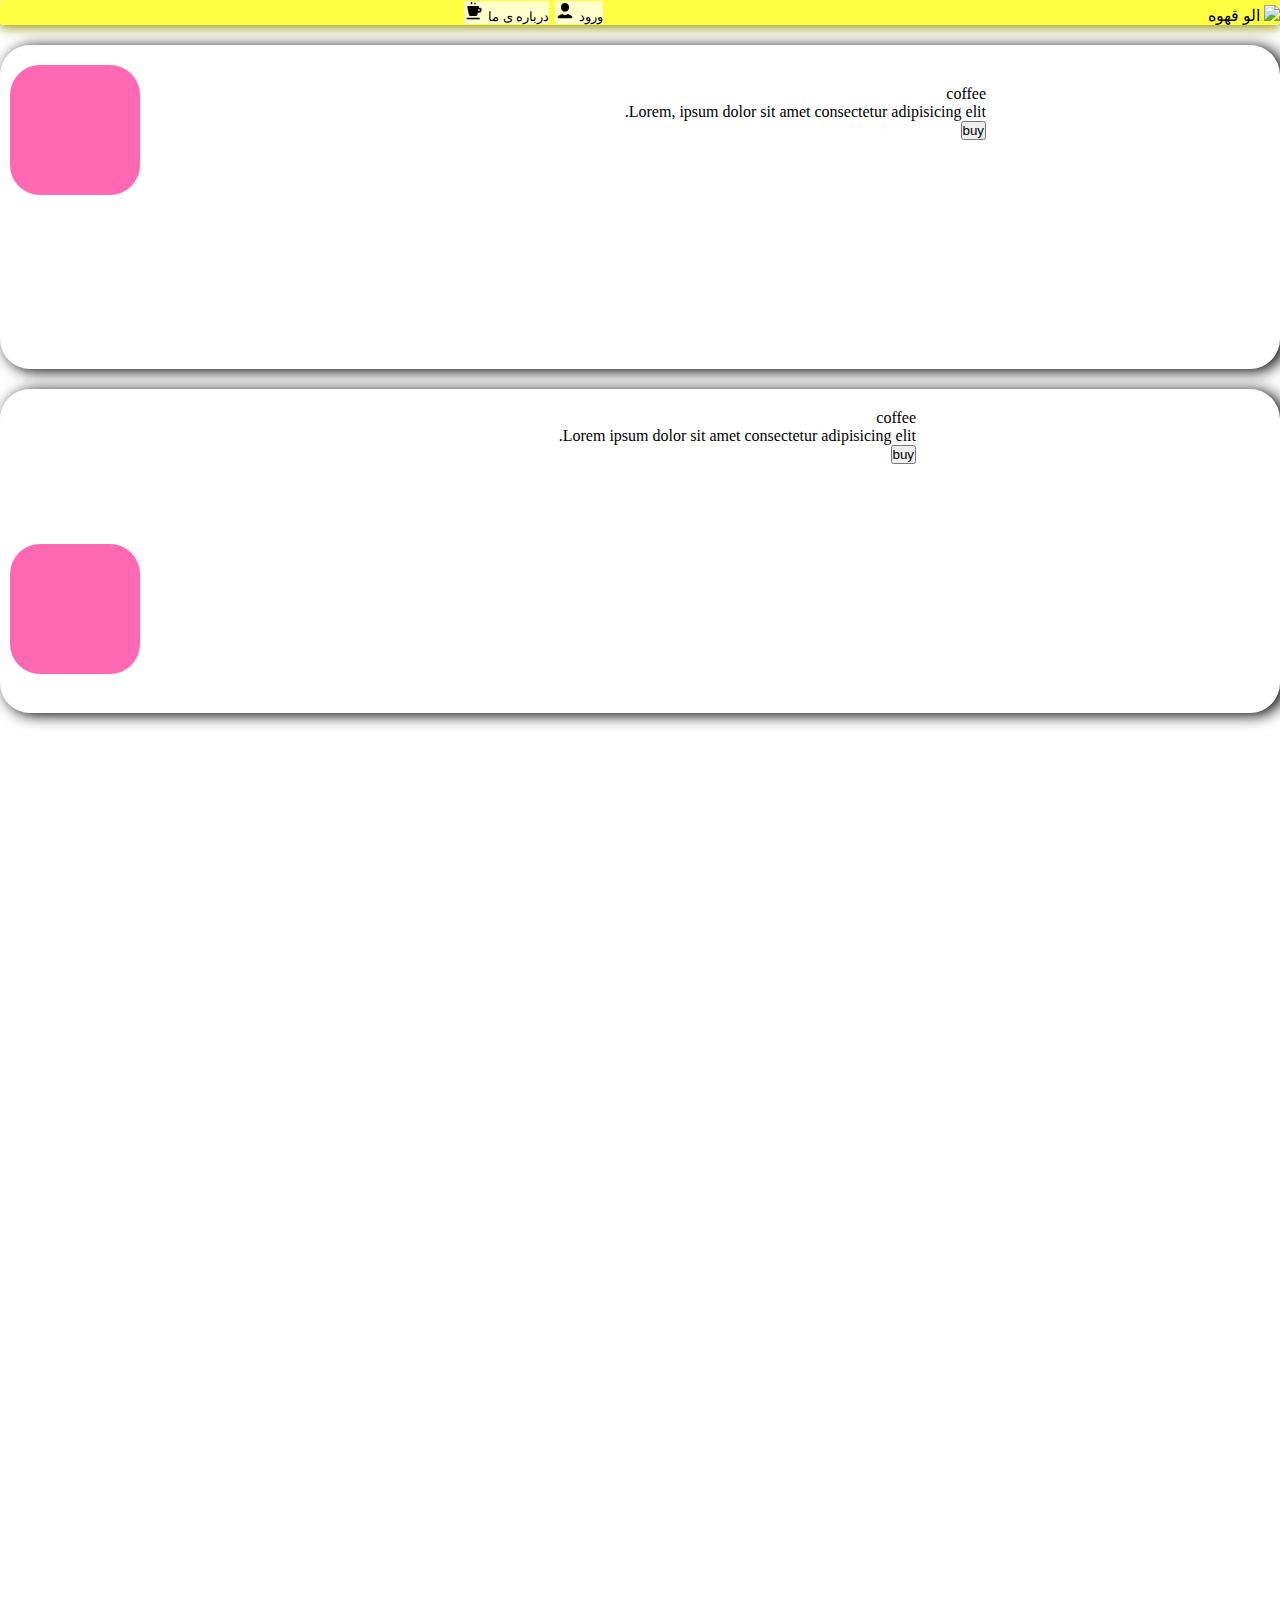
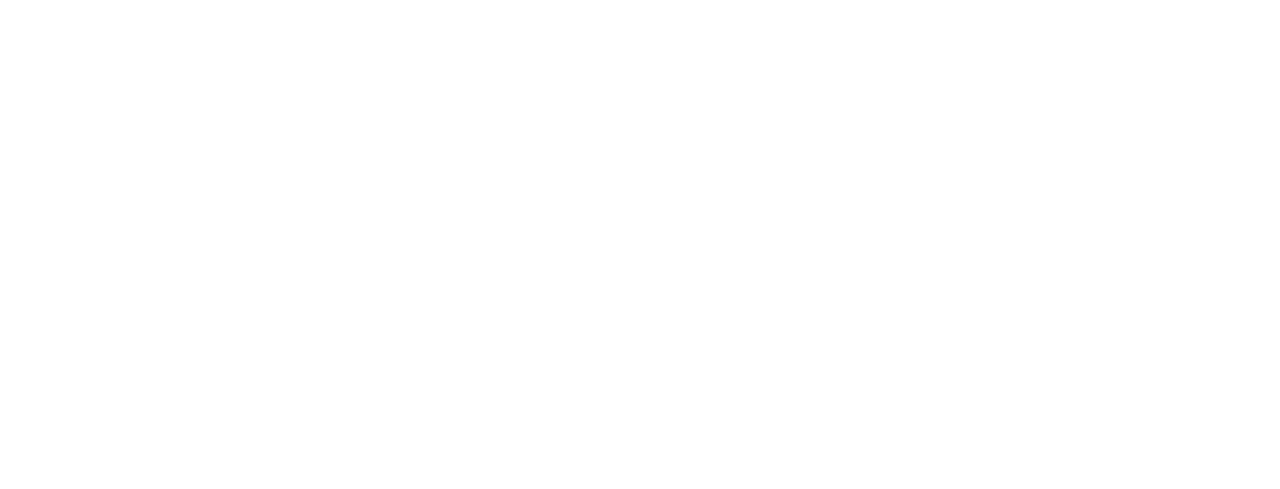
==== index.html @ dba9eb99 "upload for allo gahve" ====
<html>
    <head>
        <meta charset="utf-8">
        <meta name="viewport" content="width=device-width, initial-scale=1">
        <link href="https://cdn.jsdelivr.net/npm/bootstrap@5.2.1/dist/css/bootstrap.min.css" rel="stylesheet" integrity="sha384-iYQeCzEYFbKjA/T2uDLTpkwGzCiq6soy8tYaI1GyVh/UjpbCx/TYkiZhlZB6+fzT" crossorigin="anonymous">
        <link rel="stylesheet" href="style.css">
        
       
        <title>الو قهوه</title>
    </head>
    <body>
        <header>
        <nav class="navbar conteiner">
            <div id="navbar-brand">
            
                <img src="#" class="navbar-brand ">
                <p class="h4" >الو قهوه</p>

                <div id="navigation" >
                <button class="btn ForNavbar "><img src="pic/coffee.png" class="person"> 
                    درباره ی ما</button>
                <button class="btn ForNavbar "><img src="pic/person.png" class="person">
                     ورود</button>
                </div>
            </div>
            
        </nav>
        </header>

        <div class=" main">
            <div class="content box ">
                <img class="img" src="pic/8.jpg" alt="">
                <div class="price">
                    <p class="h6">coffee</p>
                    <p>Lorem, ipsum dolor sit amet consectetur adipisicing elit.</p>
                        <button class="btn btn-warning">buy</button>
                </div>
            </div>
            <div class="content box">
                <div class="price2">
                    <p class="h6">coffee</p>
                    <p>Lorem ipsum dolor sit amet consectetur adipisicing elit.</p>
                    <button class="btn btn-warning">buy</button>
                </div>
                <img class="img2" src="pic/8.jpg" alt="">
            </div>
            <div class="content box ">
                <img class="img" src="pic/8.jpg" alt="">
                <div class="price">
                    <p class="h6">coffee</p>
                    <p>Lorem ipsum dolor sit amet consectetur adipisicing elit.</p>
                    <button class="btn btn-warning">buy</button>
                </div>
            </div>
            <div class="content box">
                <div class="price2">
                    <p class="h6">coffee</p>
                    <p>Lorem ipsum dolor sit amet consectetur adipisicing elit.</p>
                    <button class="btn btn-warning">buy</button>
                </div>
                <img class="img2" src="pic/8.jpg" alt="">
            </div>
            <div class="content box">
                <img class="img" src="pic/8.jpg" alt="">
                <div class="price">
                    <p class="h6">coffee</p>
                    <p>Lorem ipsum dolor sit amet consectetur adipisicing elit.</p>
                    <button class="btn btn-warning">buy</button>
                </div>
            </div>
            <div class="content box">
                <div class="price2">
                    <p class="h6">coffee</p>
                    <p>Lorem ipsum dolor sit amet consectetur adipisicing elit.</p>
                    <button class="btn btn-warning">buy</button>
                </div>
                <img class="img2" src="pic/8.jpg" alt="">
            </div>
        </div>
        <script src="script.js"></script>
        <script src="https://cdn.jsdelivr.net/npm/bootstrap@5.2.1/dist/js/bootstrap.bundle.min.js" integrity="sha384-u1OknCvxWvY5kfmNBILK2hRnQC3Pr17a+RTT6rIHI7NnikvbZlHgTPOOmMi466C8" crossorigin="anonymous"></script>
    </body>
</html>
---- style.css ----
*{
    margin: 0px;
    padding: 0px;
    box-sizing: border-box;
}
.body{
    margin: 0px;
    padding: 0px;
    /* position: absolute; */

}
.navbar{
    border-bottom: yellow black 0.5px;
    border-radius: 4px;
    box-shadow:0px 3px 12px rgb(150, 150, 21);
    background-color: rgba(255, 255, 0, 0.747);
    /* position: sticky; */
    direction: rtl;
    
}
.h4{
    display: inline;
}
#navigation{
    display:inline;
    direction: ltr;
    margin-right: 100px;


}
.ForNavbar{
    border: solid rgba(255, 255, 0, 0.747) 0.05px;
    background-color: rgba(255, 255, 255, 0.726)
    

}
.person{
    display:inline;
    width: 20px;
    height: 20px;
}

/*************************navbar***********************/

.main{
    margin-top: 20px;
    padding: 0px;
    width: 100%;
    height: 80%;
    border-radius: solid black 2px;

}
.content{
    margin: 20px 0 0 0;
    border-radius: 30px;
    height: 45%;
    box-shadow: 5px 2px 15px black;
}
.pic{
    width: 150px;
    height: 150px;
    border: solid green 2px;
    border-radius: 30px;
}
.img{
    width: 130px;
    height: 130px;
    border-radius: 30px;
    margin: 10px;
    
}
.img2{
    direction: rtl;
    width: 130px;
    height: 130px;
    border-radius: 30px;
    margin: -120px 00px 100px 520px;

}
.price{
    
    width: 70%;
    height: 80%;
    direction: rtl;
    text-align: right;
    margin:-120px 0px 0px 190px ;

    
}
.price2{
    width: 70%;
    height: 85%;
    direction: rtl;
    text-align: right;
    margin: 20px 0 0 20px;
    padding: 20px 0 0 0;
    overflow: hidden;
}
.box{
    transform: translateX(300%);
    transition: transform 0.8s ease;
}

.box:nth-of-type(even){
    transform: translateX(-300%);
}
.box.show{
    transform: translateX(0);
}
button{
    z-index: 3;
}




@media (max-width:381px) {
    #navigation{
        margin-right: 10px;
        }
    .img2{
        margin: -120px 200px 200px 240px;
    }
    .price{
        padding: 00 100px 00 00;
    }
    .price2{
        padding: 00 90px 00 00;
    }
    
}



@media (min-width:500px) {
    #navigation{
    margin-right: 260px;
    }
    .img2{
        margin-left: 550px;

    }
    
}
 @media (min-width:570px) { 
    #navigation{
    margin-right: 180px;
    }
    .img2{
        margin-left: 250px;
        margin-bottom: -60px;
    }
    .price2{
        padding-right: -100px;
    }
    .price{
        padding-right: 100px ;
        
    }
    .img{
        margin-top: 20px;
    }

    
}


@media (min-width:970px) {
    #navigation{
        margin-right: 600px;
        }
        .img2{
            margin-left: 10px;
        }
    
}

@media (min-width:1366px) {
    #navigation{
        margin-right: 1000px;
    }
    .img2{
        margin-right: 1250px;
        margin-left: 1100px;
        /* padding-right: 50px; */
    }
    
}
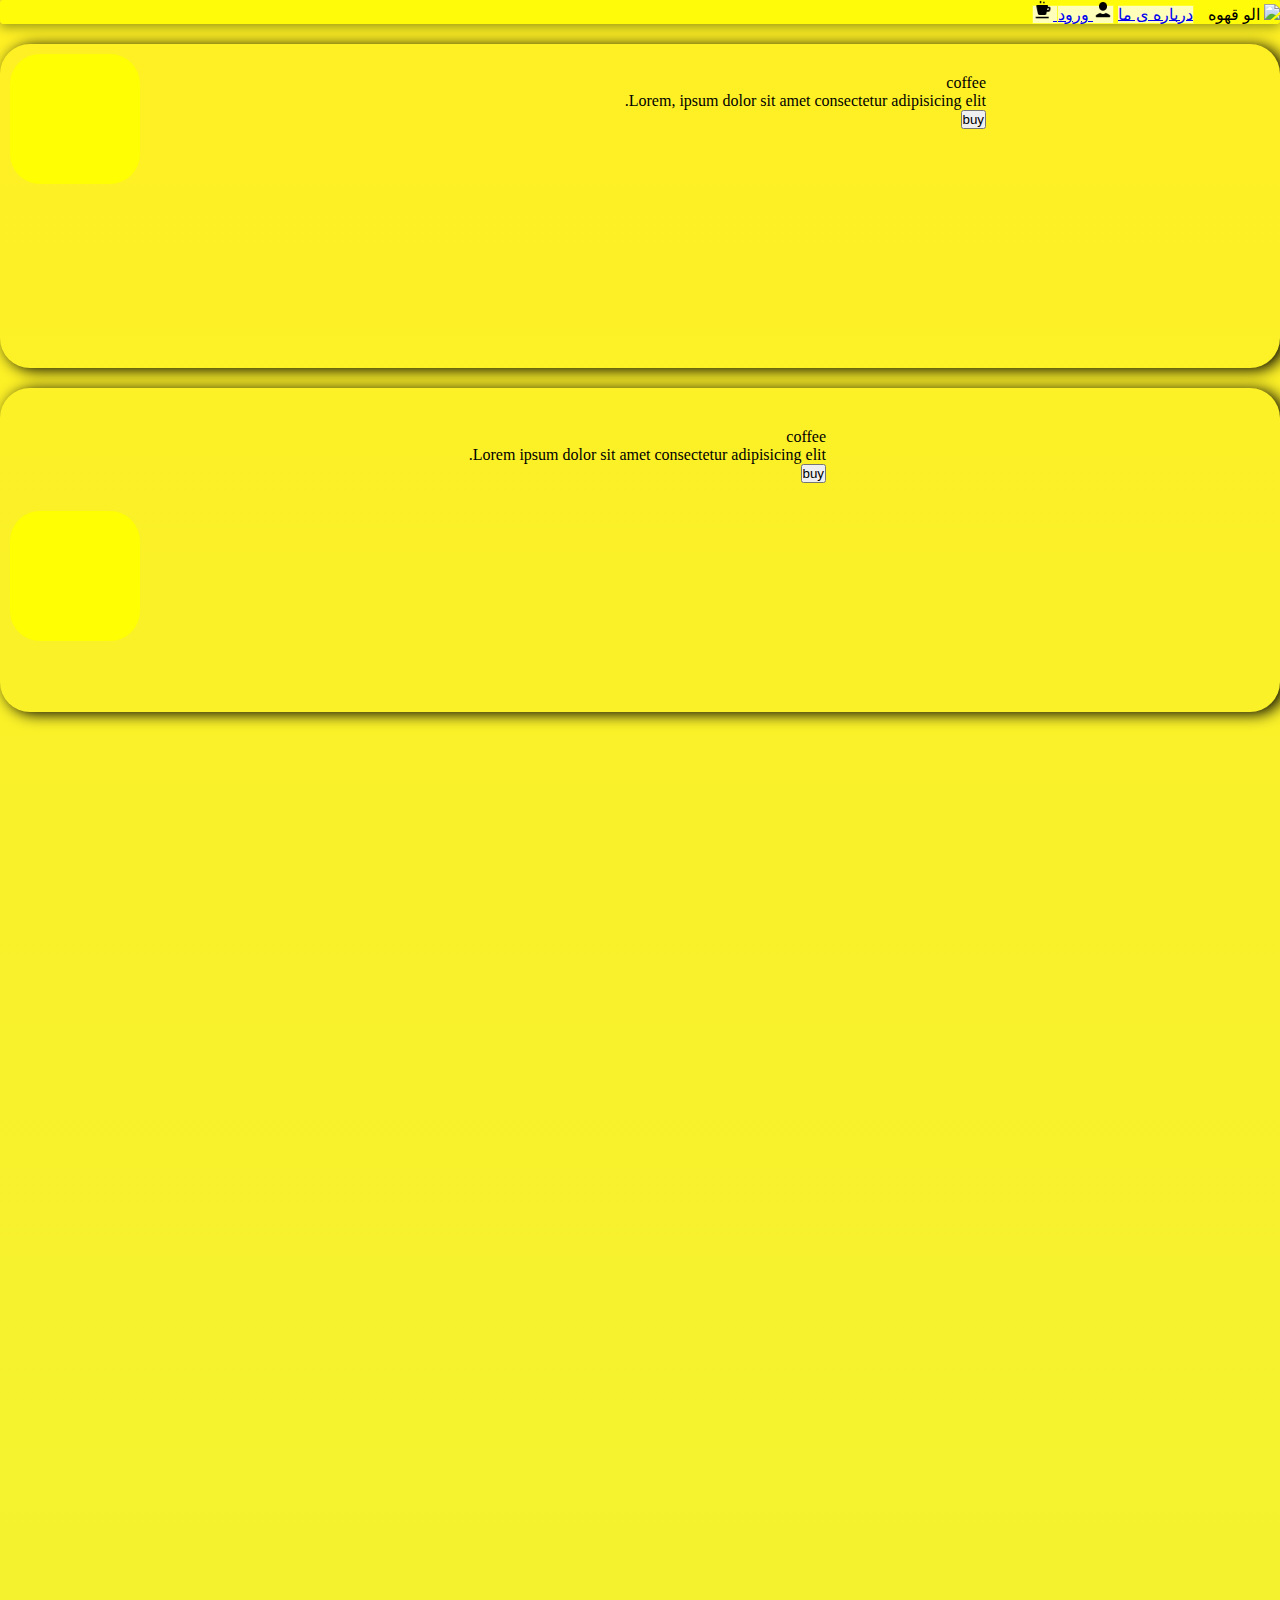
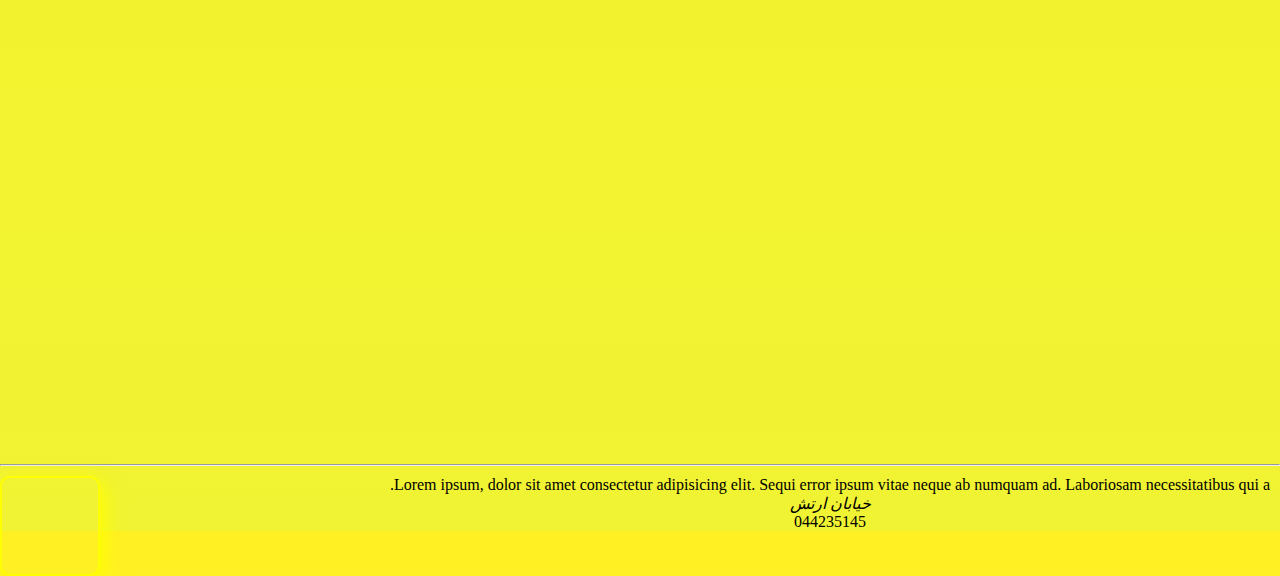
==== commit fa3628a2: "upload-allo gahve" ====
--- a/index.html
+++ b/index.html
@@ -14,13 +14,15 @@
             <div id="navbar-brand">
             
                 <img src="#" class="navbar-brand ">
-                <p class="h4" >الو قهوه</p>
+                <p class="h4 dark"  >الو قهوه</p>
 
                 <div id="navigation" >
-                <button class="btn ForNavbar "><img src="pic/coffee.png" class="person"> 
-                    درباره ی ما</button>
-                <button class="btn ForNavbar "><img src="pic/person.png" class="person">
-                     ورود</button>
+                 <a href="about-us/index3.html" class="btn ForNavbar"> 
+                     <img src="pic/coffee.png" class="person"> 
+                    درباره ی ما</a>
+                    <a href="login/index2.html" class="btn ForNavbar">
+                    <img src="pic/person.png" class="person">
+                     ورود</a>
                 </div>
             </div>
             
@@ -77,6 +79,18 @@
                 <img class="img2" src="pic/8.jpg" alt="">
             </div>
         </div>
+        <hr>
+
+        <footer class="footer">
+            <div class="footer-img">
+                <div class="imgg"></div>
+            </div>
+            <div class="footer-info">
+                <p class="info">Lorem ipsum, dolor sit amet consectetur adipisicing elit. Sequi error ipsum vitae neque ab numquam ad. Laboriosam necessitatibus qui a.</p>
+                <address>خیابان ارتش</address>
+                <p>044235145</p>
+            </div>
+        </footer>
         <script src="script.js"></script>
         <script src="https://cdn.jsdelivr.net/npm/bootstrap@5.2.1/dist/js/bootstrap.bundle.min.js" integrity="sha384-u1OknCvxWvY5kfmNBILK2hRnQC3Pr17a+RTT6rIHI7NnikvbZlHgTPOOmMi466C8" crossorigin="anonymous"></script>
     </body>
--- a/style.css
+++ b/style.css
@@ -3,12 +3,11 @@
     padding: 0px;
     box-sizing: border-box;
 }
-.body{
-    margin: 0px;
-    padding: 0px;
-    /* position: absolute; */
-
-}
+body{
+    background: linear-gradient(#fff024,#f0f333);
+
+}
+
 .navbar{
     border-bottom: yellow black 0.5px;
     border-radius: 4px;
@@ -43,6 +42,7 @@
 /*************************navbar***********************/
 
 .main{
+    color: black;
     margin-top: 20px;
     padding: 0px;
     width: 100%;
@@ -59,7 +59,7 @@
 .pic{
     width: 150px;
     height: 150px;
-    border: solid green 2px;
+    border: solid greenyellow 2px;
     border-radius: 30px;
 }
 .img{
@@ -110,29 +110,82 @@
 button{
     z-index: 3;
 }
-
-
-
-
-@media (max-width:381px) {
-    #navigation{
-        margin-right: 10px;
-        }
-    .img2{
-        margin: -120px 200px 200px 240px;
+/************************************main**************************************/
+hr{
+    margin-top: 1000px;
+}
+
+.footer{
+    margin-top: 10px;
+    display: block;
+    z-index: 4;
+    direction:rtl;
+    text-align: center;
+    
+}
+.imgg{
+    width: 150px;
+    height: 150px;
+    border: solid yellow 2px;
+    border-radius: 10px;
+    box-shadow: 5px 5px 20px yellow;
+    direction: ltr;
+    margin-right: 510px;
+    
+}
+.footer-img{
+    display: inline;
+    direction: ltr;
+}
+.footer-info{
+    
+    width:515px ;
+    height: 150px;
+    margin-left:150px ;
+    margin-top: -150px;
+}
+
+
+
+@media (min-width:381px) {
+    #navigation{
+       margin-right: 10px !important;
+        }
+    .img2{
+        margin: -152px 00px 00px 524px;
     }
     .price{
         padding: 00 100px 00 00;
     }
     .price2{
-        padding: 00 90px 00 00;
-    }
-    
-}
-
-
-
-@media (min-width:500px) {
+        padding: 40px 90px 00 00;
+    }
+    hr{
+        margin-top: 1300px;
+    }
+    .imgg{
+        margin-right: 270px ;
+        width: 100px;
+        height: 100px;
+    }
+    .footer-info{
+        width: 255px;
+        height: auto;
+        margin-top: -100;
+    }
+    .footer-img{
+        display: block;
+    }
+    
+}
+
+@media screen and (max-width:400px){
+    .img2{
+        margin: -236px 169px -308px 260px;
+    }
+}
+
+ /* @media (min-width:500px) {
     #navigation{
     margin-right: 260px;
     }
@@ -141,14 +194,15 @@
 
     }
     
-}
- @media (min-width:570px) { 
+ }  */
+ @media (max-width:570px) { 
     #navigation{
     margin-right: 180px;
     }
     .img2{
         margin-left: 250px;
         margin-bottom: -60px;
+        margin-right: 1000px;
     }
     .price2{
         padding-right: -100px;
@@ -163,6 +217,28 @@
 
     
 }
+@media (max-width:680px) {
+    .footer-info{
+    width:250px ;
+    height: 150px;
+    margin-left:150px ;
+    margin-top: -70px !important;
+}
+.imgg{
+    width: 110px;
+    height: 110px;
+    border: solid yellow 2px;
+    border-radius: 10px;
+    box-shadow: 5px 5px 20px yellow;
+    direction: ltr;
+    margin-right: 525px ;
+    
+}
+/* hr{
+    margin-top:965px !important;
+} */
+    
+}
 
 
 @media (min-width:970px) {
@@ -172,6 +248,13 @@
         .img2{
             margin-left: 10px;
         }
+        .imgg{
+            margin-right: 1000px;
+        }
+        .footer-info{
+            width: 900px;
+        }
+        
     
 }
 
@@ -184,5 +267,14 @@
         margin-left: 1100px;
         /* padding-right: 50px; */
     }
+    .imgg{
+        margin-right: 1150px;
+    }
+    .footer-info{
+        width: 1000px;
+    }
+    .footer-img{
+        margin-right: 500px;
+    }
     
 }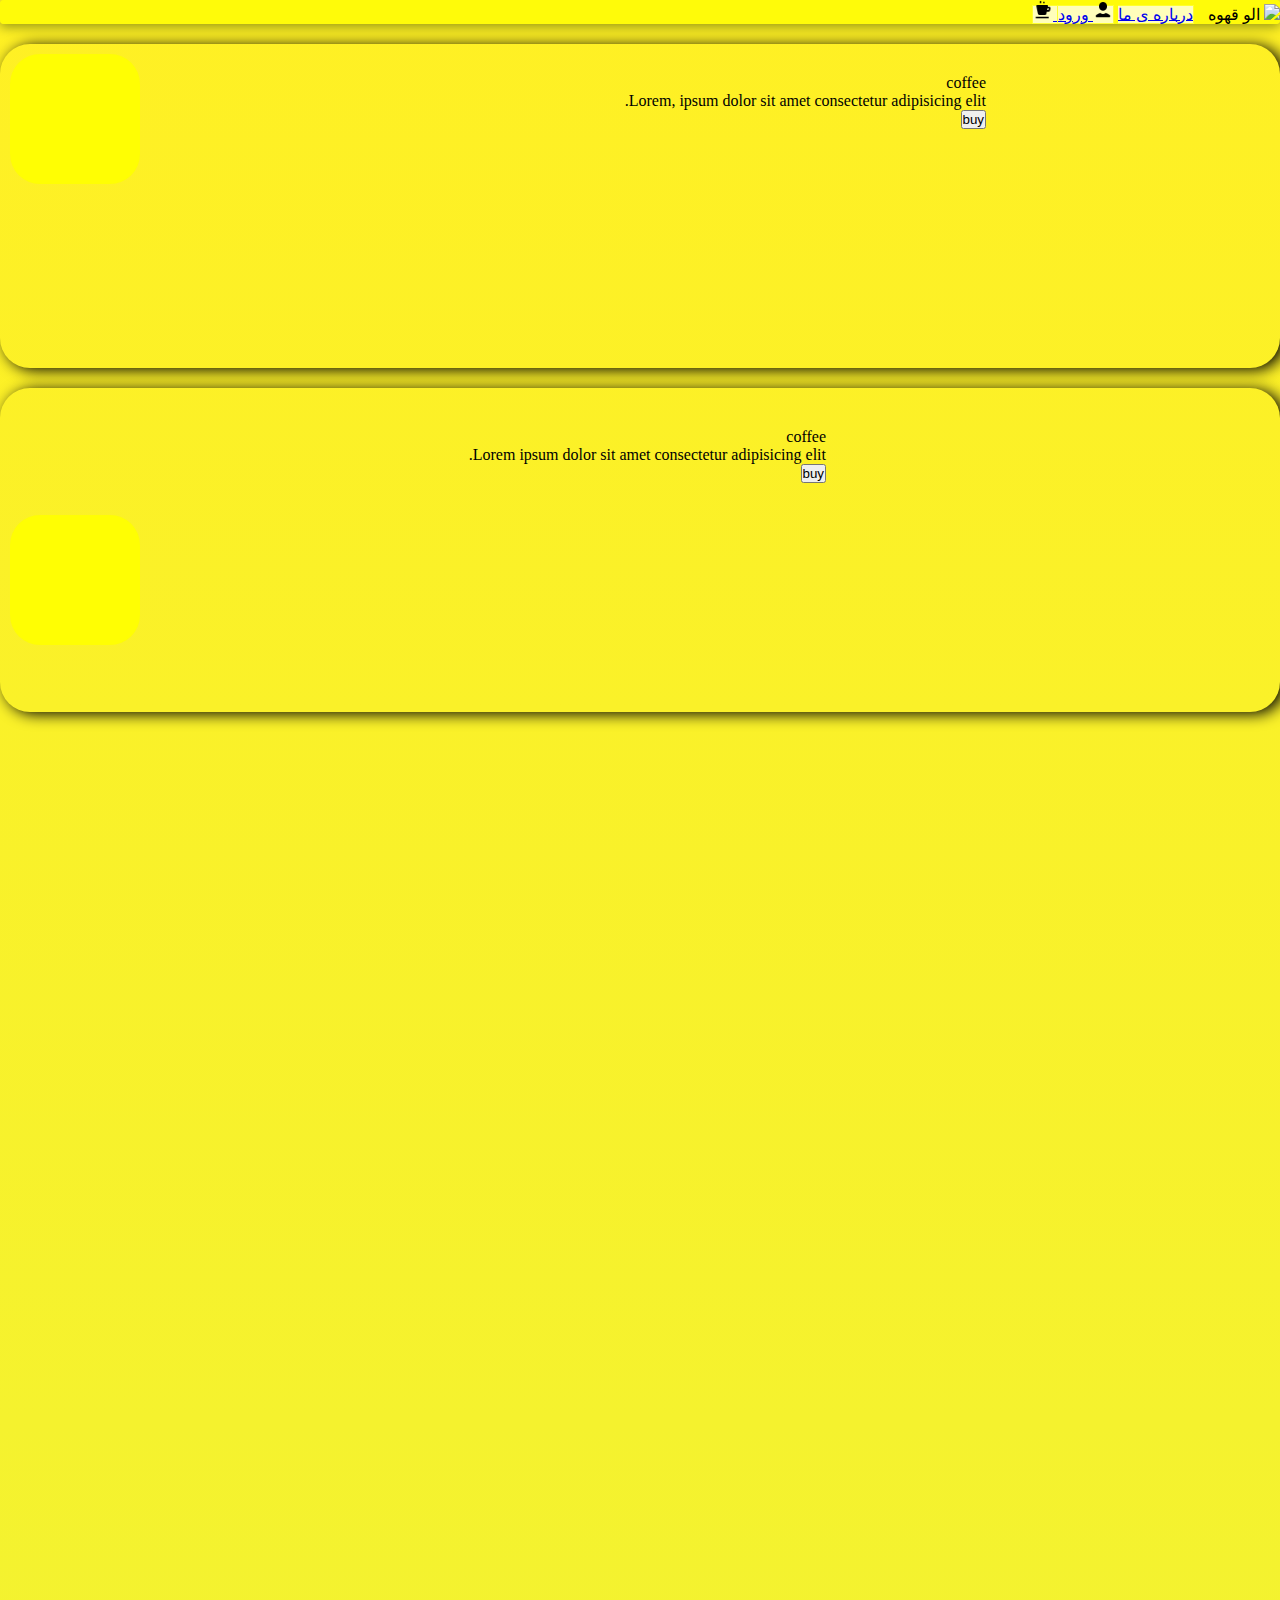
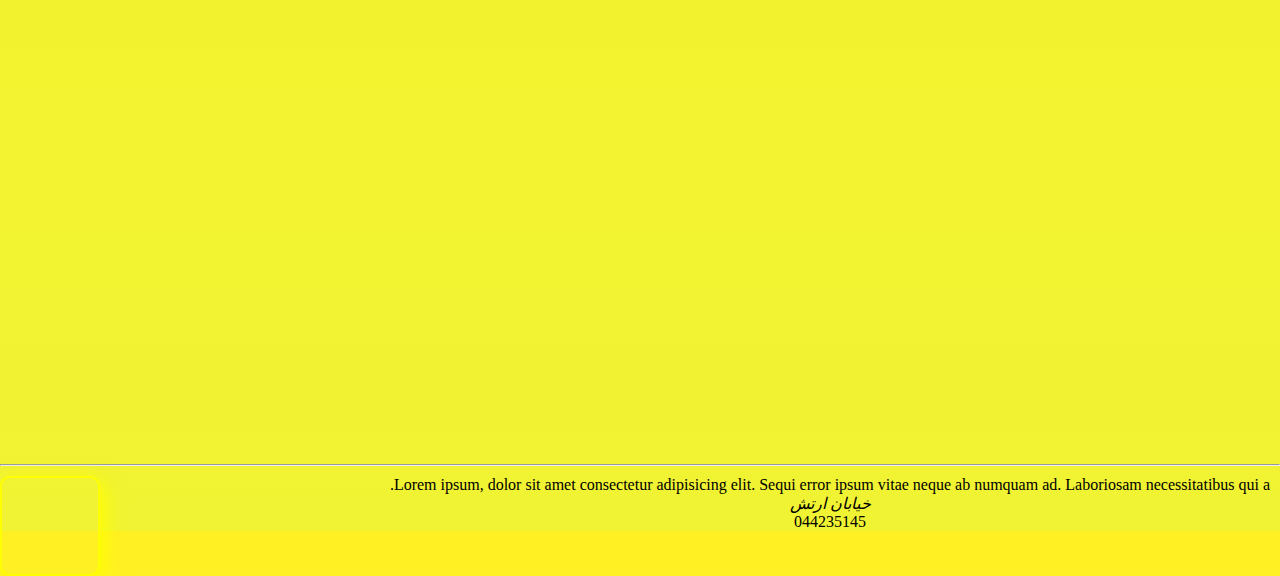
==== commit 167fa410: "Update index.html" ====
--- a/index.html
+++ b/index.html
@@ -6,7 +6,7 @@
         <link rel="stylesheet" href="style.css">
         
        
-        <title>الو قهوه</title>
+        <title>(الو قهوه(برای مانیتورهای 19 اینچ</title>
     </head>
     <body>
         <header>
@@ -94,4 +94,4 @@
         <script src="script.js"></script>
         <script src="https://cdn.jsdelivr.net/npm/bootstrap@5.2.1/dist/js/bootstrap.bundle.min.js" integrity="sha384-u1OknCvxWvY5kfmNBILK2hRnQC3Pr17a+RTT6rIHI7NnikvbZlHgTPOOmMi466C8" crossorigin="anonymous"></script>
     </body>
-</html>+</html>
--- a/style.css
+++ b/style.css
@@ -145,14 +145,18 @@
     margin-top: -150px;
 }
 
-
+@media (max-width:380px){
+     .img2{
+          margin:-165px 0 0 524px;
+          }
+      }    
 
 @media (min-width:381px) {
     #navigation{
        margin-right: 10px !important;
         }
     .img2{
-        margin: -152px 00px 00px 524px;
+        margin: -148px 0px 0px 499px;
     }
     .price{
         padding: 00 100px 00 00;
@@ -277,4 +281,4 @@
         margin-right: 500px;
     }
     
-}+}
